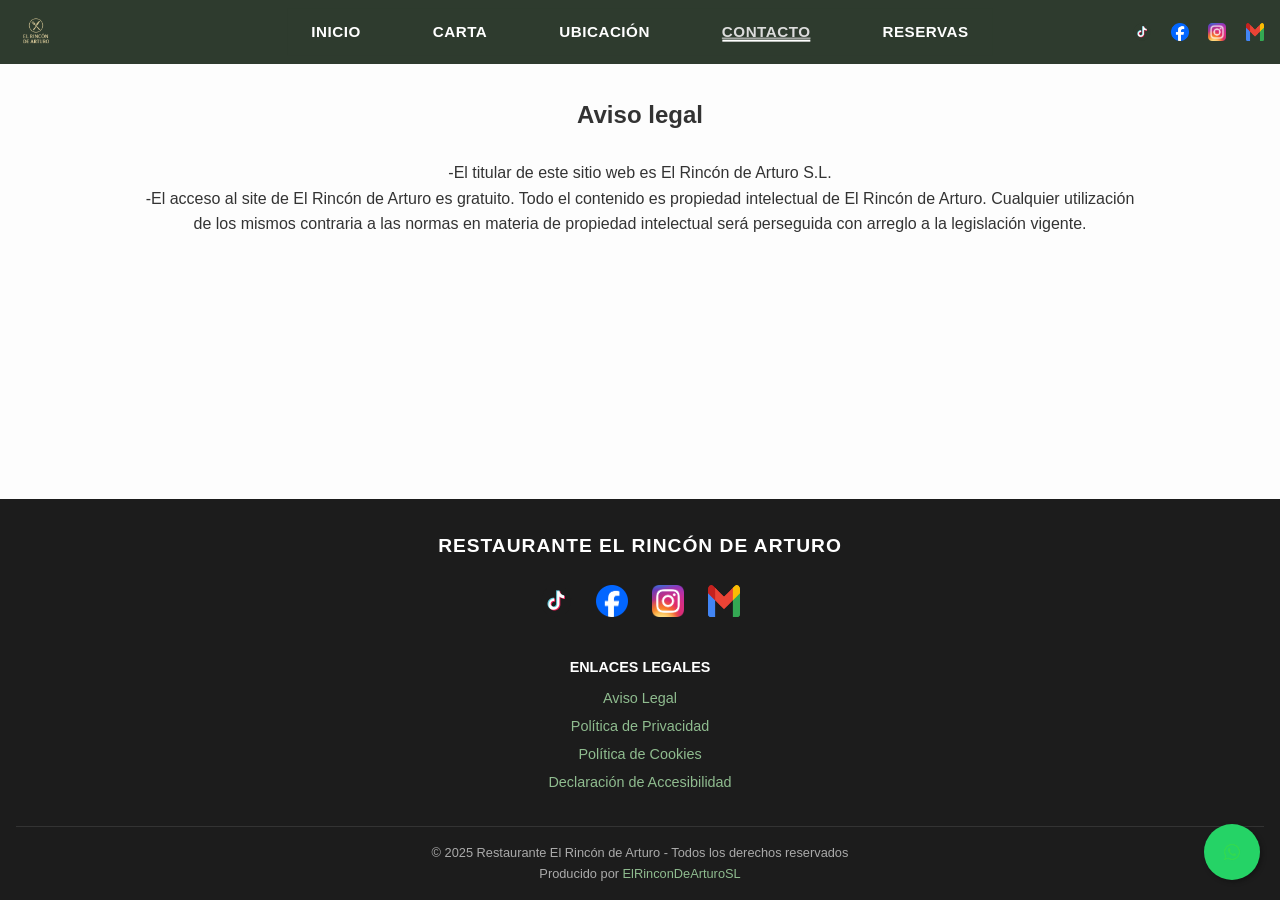
==== aviso_legal.html @ 9d73969c "version final 1.0" ====
<!DOCTYPE html>
<html lang="es">
<head>
  <meta charset="UTF-8" />
  <meta name="viewport" content="width=device-width, initial-scale=1, viewport-fit=cover" />
  <title>Aviso Legal - Restaurante El Rincón de Arturo</title>

  <!-- Estilos compartidos -->
  <link rel="stylesheet" href="css/style.css" />
  <link rel="stylesheet" href="css/header.css" />
  <link rel="stylesheet" href="css/wasap.css" />
  <link rel="icon" href="img/logo_restaurante.png" type="image/png" />
</head>
<body>

 <!-- HEADER -->
  <header class="main-header">
    <div class="top-bar">
      <a href="index.html" class="brand" aria-label="El Rincón de Arturo - Inicio">
        <img src="img/logo_restaurante.png" alt="El Rincón de Arturo - Logo" />
      </a>
      <div class="social-icons">
        <a href="https://www.tiktok.com/@elrincondearturotoledo" target="_blank" rel="noopener noreferrer">
          <img src="img/tiktok_icon.png" alt="tiktok" />
        </a>
        <a href="https://www.facebook.com/julian.fernandezmateo?locale=es_ES" target="_blank" rel="noopener noreferrer">
          <img src="img/icon_facebook.png" alt="Facebook" />
        </a>
        <a href="https://www.instagram.com/elrincondearturotoledo/" target="_blank" rel="noopener noreferrer" aria-label="Instagram">
          <img src="img/instagram_icon.png" alt="Instagram" />
        </a>
        <a
          href="mailto:elrincondearturo1@gmail.com?subject=Consulta%20Restaurante%20El%20Sabor&body=Hola%2C%20tengo%20una%20duda..."
          target="_blank" rel="noopener noreferrer" aria-label="Email">
          <img src="img/mail_icon.png" alt="Email" />
        </a>
      </div>
    </div>

    <!-- Menú principal -->
    <nav class="main-nav">
      <ul>
        <li><a href="index.html">INICIO</a></li>
        <li><a href="menu.html">CARTA</a></li>
        <li><a href="ubicacion.html">UBICACIÓN</a></li>
        <li><a href="contacto.html" class="active">CONTACTO</a></li>
        <li><a href="reservas.html">RESERVAS</a></li>
      </ul>
    </nav>
  </header>
  <!-- /HEADER -->

  <main>
  

 <!-- Cabecera -->
  <section class="section">
    <div class="container" style="text-align:center;">
      <h1>Aviso legal</h1>
      
     <br>
      <p >
    -El titular de este sitio web es El Rincón de Arturo S.L.
    <br>
    -El acceso al site de El Rincón de Arturo es gratuito. Todo el contenido es propiedad intelectual de El Rincón de Arturo.  Cualquier utilización de los mismos contraria a las normas en materia de propiedad intelectual será perseguida con arreglo a la legislación vigente.
      </p>
      
    </div>
 


</main>


  <!-- FOOTER -->
  <footer class="footer">
    <div class="footer-container">
      <h2 class="footer-title">RESTAURANTE EL RINCÓN DE ARTURO</h2>

      <div class="footer-social">
        <a href="https://www.tiktok.com/@elrincondearturotoledo" target="_blank" rel="noopener noreferrer">
          <img src="img/tiktok_icon.png" alt="tiktok" />
        </a>
        <a href="https://www.facebook.com/julian.fernandezmateo?locale=es_ES" target="_blank" rel="noopener noreferrer">
          <img src="img/icon_facebook.png" alt="Facebook" />
        </a>
        <a href="https://www.instagram.com/elrincondearturotoledo/" target="_blank" rel="noopener noreferrer">
          <img src="img/instagram_icon.png" alt="Instagram" />
        </a>
        <a
          href="mailto:elrincondearturo1@gmail.com?subject=Consulta%20Restaurante%20El%20Sabor&body=Hola%2C%20tengo%20una%20duda..."
          target="_blank" rel="noopener noreferrer">
          <img src="img/mail_icon.png" alt="Gmail" />
        </a>
      </div>

      <div class="footer-legal">
        <h3>ENLACES LEGALES</h3>
        <a href="aviso_legal.html">Aviso Legal</a>
        <a href="politica_de_privacidad.html">Política de Privacidad</a>
        <a href="politica_cokies.html">Política de Cookies</a>
        <a href="declarion_accesibilidad.html">Declaración de Accesibilidad</a>
      </div>
    </div>

    <div class="footer-bottom">
      <p>&copy; 2025 Restaurante El Rincón de Arturo - Todos los derechos reservados</p>
      <p>Producido por <a href="#">ElRinconDeArturoSL</a></p>
    </div>
  </footer>
  <!-- /FOOTER -->

  <!-- Botón flotante WhatsApp -->
  <a
    href="https://wa.me/34619694746?text=Hola%20quiero%20m%C3%A1s%20informaci%C3%B3n"
    class="whatsapp-float"
    target="_blank"
    rel="noopener noreferrer"
    aria-label="WhatsApp">
    <img src="img/icon_wasap.png" alt="WhatsApp" />
  </a>

  <!-- JS unificado -->
  <script src="js/principal.js"></script>
</body>
</html>
---- css/style.css ----
/* =========================================================
   Base / Reset
========================================================= */
* { margin: 0; padding: 0; box-sizing: border-box; }

html, body { height: 100%; }
html, body { overflow-x: hidden; } /* evita scroll lateral */

:root{
  --verde-oscuro:#0f1d17; /* banda oscura */
  --verde:#2e3b2e;        /* botones, acentos */
  --blanco:#fff;
  --gris-suave:#fafafa;
  --borde:#eee;
}

body{
  font-family: Arial, sans-serif;
  line-height: 1.6;
  background: #fdfdfd;
  color: #333;
  min-height: 100vh;
  display: flex;
  flex-direction: column;
}

/* El contenido empuja el footer hacia abajo */
main { flex: 1; }

/* Utilidades de sección/anchura común */
.section { padding: 2rem 1rem; }
.container { max-width: 1000px; margin: 0 auto; }

/* Full width (banda a ancho completo) — versión única */
.full-bleed{
  position: relative;
  left: 50%;
  right: 50%;
  margin-left: -50vw;
  margin-right: -50vw;
  width: 100vw;
  max-width: 100vw;        /* importante para no desbordar */
  overflow-x: clip;        /* Safari/WebKit moderno */
}

/* =========================================================
   HEADER en una sola barra: logo | menú (centrado) | redes
========================================================= */
.main-header{
  background: var(--verde);
  position: relative;
}

/* Fila superior */
.top-bar{
  display:flex;
  justify-content:space-between;
  align-items:center;
  padding:.6rem 1rem;
  min-height:64px;           /* alto uniforme para centrar el menú */
}

/* Logo */
.brand{
  display:inline-flex; align-items:center; gap:.5rem; text-decoration:none;
}
.brand img{
  height: 40px;              /* antes 100px: ahora mucho más limpio */
  width:auto; display:block;
}

/* Redes */
.social-icons{ display:flex; align-items:center; gap:.6rem; }
.social-icons img{ width:22px; height:22px; display:block; }

/* Menú centrado, alineado a la misma altura que redes/brand */
.main-nav{
  position:absolute; left:50%; top:50%;
  transform: translate(-50%,-50%);      /* centrado perfecto dentro de la barra */
}
.main-nav ul{
  display:flex; list-style:none; gap:1.5rem; align-items:center;
}
.main-nav a{
  color:#fff; text-decoration:none; font-weight:bold;
}
.main-nav a:hover,
.main-nav a.active{ text-decoration: underline; }



/* =========================================================
   Botones
========================================================= */
.btn{
  display:inline-block;
  padding:.65rem 1.05rem;
  border-radius:8px;
  text-decoration:none;
  font-weight:700;
}
.btn-primary{ background:var(--verde); color:var(--blanco); }
.btn-primary:hover{ filter:brightness(1.05); }
.btn-ghost{ background:#fff; color:var(--verde); }
.btn-ghost:hover{ filter:brightness(.98); }

/* =========================================================
   Intro / Presentación (banda oscura)
========================================================= */
.intro{ background: var(--verde-oscuro); color:#fff; overflow:hidden; }
.intro .container{ text-align:center; }

.intro-eyebrow{
  letter-spacing:.1em; font-size:.8rem; color:#c8d3cd; margin-bottom:.25rem;
}
.intro-handle{ font-weight:700; margin-bottom:.75rem; }

.intro-title{
  font-size:clamp(1.6rem,3.2vw,2.4rem);
  line-height:1.2;
  margin:1rem 0 .75rem;
}
.intro-lead{
  max-width:820px; margin:0 auto 1.5rem; color:#e7efe9;
}

.intro-grid{
  display:grid;
  grid-template-columns: repeat(2,minmax(0,1fr));
  gap:1.2rem;
  margin-top:1.2rem;
}
.intro-grid article{
  background: rgba(255,255,255,0.04);
  border:1px solid rgba(255,255,255,0.08);
  border-radius:10px;
  padding:1rem;
  text-align:left;
}

/* =========================================================
   Platos destacados (tarjetas)
========================================================= */
.platos .grid{
  display:grid;
  grid-template-columns:repeat(auto-fit,minmax(200px,1fr));
  gap:1rem;
  margin-top:1rem;
}
.card{
  background:#fff;
  border:1px solid var(--borde);
  border-radius:10px;
  overflow:hidden;
}
.card img{ width:100%; height:150px; object-fit:cover; display:block; }
.card .body{ padding:.9rem; text-align:center; }
.price{ color:var(--verde); font-weight:700; }

/* =========================================================
   Info simple / Horarios
========================================================= */
.info p{ margin:.2rem 0; }

/* =========================================================
   Mapa responsive
========================================================= */
.map-wrap{
  position:relative;
  padding-top:56.25%;
  width:100%;
  border-radius:8px;
  overflow:hidden;
}
.map-wrap iframe{
  position:absolute; inset:0;
  width:100%; height:100%;
  border:0;
}

/* =========================================================
   Reseñas (carrusel)
========================================================= */
.reseñas{ text-align:center; }
.review-container{
  position:relative;
  max-width:700px;
  margin:1rem auto 0;
}
.review{
  display:none;
  padding:1rem;
  background:var(--gris-suave);
  border:1px solid var(--borde);
  border-radius:10px;
  font-style:italic;
}
.review.active{ display:block; }
.review .stars{ color:gold; font-size:1.1rem; margin:.5rem 0; }

/* =========================================================
   Footer
========================================================= */
footer {
  background: #333; color: white; text-align: center; padding: 1rem; width: 100%;
}
.footer {
  background-color: #1c1c1c; color:#fff; padding: 2rem 1rem 1rem; text-align:center; font-size:.9rem;
}
.footer-container { max-width: 1000px; margin: auto; }
.footer-title { margin-bottom: 1rem; font-size: 1.2rem; letter-spacing: 1px; }

.footer-nav { margin: 1rem 0; }
.footer-nav a { color:#fff; margin: 0 10px; text-decoration:none; font-weight:500; }
.footer-nav a:hover { color: #c0c0c0; }

.footer-social { margin: 1.5rem 0; }
.footer-social a { margin: 0 10px; display: inline-block; }
.footer-social img { width: 32px; height: 32px; transition: transform .3s, opacity .3s; }
.footer-social img:hover { transform: scale(1.1); opacity: .8; }

.footer-legal { margin-top: 2rem; }
.footer-legal h3 { font-size: .9rem; margin-bottom: .5rem; font-weight: bold; }
.footer-legal a { display:block; color:#8fbc8f; text-decoration:none; margin:.3rem 0; }
.footer-legal a:hover { text-decoration: underline; }

.footer-bottom {
  margin-top: 2rem; border-top: 1px solid #333; padding-top: 1rem;
  font-size: .8rem; color: #aaa;
}
.footer-bottom a { color: #8fbc8f; text-decoration: none; }
.footer-bottom a:hover { text-decoration: underline; }

/* =========================================================
   Contacto / Formulario
========================================================= */
.link-strong { font-weight:700; color:#2e3b2e; text-decoration:underline; }

.contact-social-inline{
  margin:.75rem 0 0; display:flex; justify-content:center; gap:1rem;
}
.contact-social-inline img{ width:42px; height:42px; display:block; }

.contact-form{
  max-width:760px; margin:0 auto; background:#fff; border:1px solid var(--borde);
  border-radius:12px; padding:1.25rem;
}
.contact-form .form-group{ margin-bottom:1rem; }
.contact-form label{ display:block; margin-bottom:.35rem; font-weight:600; }
.contact-form input,
.contact-form textarea{
  width:100%; padding:.75rem .85rem; border:1px solid #d9dfe4; border-radius:10px; outline:none; font:inherit; background:#fff;
}
.contact-form input::placeholder,
.contact-form textarea::placeholder{ color:#9aa4ae; }
.contact-form input:focus,
.contact-form textarea:focus{ border-color:#2e3b2e; box-shadow:0 0 0 3px rgba(46,59,46,.12); }

.error-msg{ display:block; color:#b3261e; font-size:.85rem; margin-top:.35rem; }
.form-ok{ margin-top:.75rem; color:#2e7d32; text-align:center; font-weight:600; }

/* =========================================================
   Tarjetas PDF del menú
========================================================= */
.menu-cards{
  display:grid;
  grid-template-columns: repeat(3, minmax(0, 1fr));
  gap: 1rem;
  margin-top: 1rem;
}
.menu-card{
  position: relative; display:block; border-radius:12px; overflow:hidden;
  box-shadow: 0 8px 24px rgba(0,0,0,.08); isolation:isolate; background:#000;
}
.menu-card img{
  width:100%; height:100%; aspect-ratio:3/4; object-fit:cover; display:block;
  transition: transform .45s ease, opacity .45s ease;
}
.menu-card::after{
  content:""; position:absolute; inset:0;
  background: linear-gradient(180deg, rgba(0,0,0,.0) 20%, rgba(0,0,0,.55) 100%);
  z-index:1; transition:opacity .35s ease;
}
.menu-card__label{
  position:absolute; left:12px; right:12px; bottom:12px; z-index:2;
  color:#fff; font-weight:800; letter-spacing:.04em; text-align:center;
  padding:.55rem .75rem; border-radius:10px; background:rgba(46,59,46,.85);
  backdrop-filter: blur(1px);
}
.menu-card:hover img,
.menu-card:focus img{ transform:scale(1.04); }
.menu-card:hover::after,
.menu-card:focus::after{ opacity:.9; }
.menu-card:focus{ outline:3px solid #2e3b2e; outline-offset:2px; }

/* =========================================================
   Arreglos móviles / alturas / WhatsApp / Hero
========================================================= */
@supports (height: 100svh){ body{ min-height:100svh; } }
@supports (height: 100dvh){ body{ min-height:100dvh; } }

@media (max-width: 900px){ .menu-cards{ grid-template-columns: repeat(2, minmax(0, 1fr)); } }
@media (max-width: 520px){ .menu-cards{ grid-template-columns: 1fr; } }

@media (max-width: 760px){
  .intro-grid{ grid-template-columns:1fr; }
  .brand img{ height:34px; }

  /* En móvil el menú baja debajo para no apretar la barra */
  .top-bar{ flex-wrap:wrap; padding:.6rem .75rem; }
  .main-nav{
    position: static; transform:none; width:100%; margin-top:.4rem;
  }
  .main-nav ul{ justify-content:center; gap:1rem; flex-wrap:wrap; }
}

/* Hero en móvil: altura controlada */
@media (max-width: 480px){ .hero-media{ height: 220px; } }

/* Botón de WhatsApp encima de todo pero sin tapar */
.whatsapp-float{ z-index:50; bottom:16px; right:16px; }
.whatsapp-float img{ width:52px; height:52px; }

/* =========================================================
   Popup cookies
========================================================= */
.cookie-popup{
  position:fixed; bottom:0; left:0; right:0; background:rgba(28,28,28,.95);
  color:#fff; padding:1rem; text-align:center; z-index:1000; display:none;
  animation: slideUp .4s ease;
}
.cookie-popup__content{ max-width:800px; margin:auto; }
.cookie-popup__content p{ margin-bottom:.5rem; font-size:.9rem; }
.cookie-popup__actions{ margin-top:.5rem; }
.cookie-popup .btn{ margin:0 .3rem; }

@keyframes slideUp{
  from{ transform:translateY(100%); opacity:0; }
  to{ transform:translateY(0); opacity:1; }
}

/* ========= Secciones alternas / divisor / tarjetas suaves ========= */
.section--alt { background: #f6f8f7; }

.section-title {
  text-align: center;
  font-size: clamp(1.4rem, 2.6vw, 2rem);
  margin-bottom: 1.5rem;
  letter-spacing: .02em;
}

.divider {
  width: 90px; height: 3px;
  background: linear-gradient(90deg, #c7d6cc, #2e3b2e);
  margin: .5rem auto 1.5rem;
  border-radius: 999px;
}

.card-soft {
  background: #fff;
  border: 1px solid rgba(0,0,0,.05);
  border-radius: 14px;
  box-shadow: 0 8px 24px rgba(0,0,0,.06);
  padding: clamp(1rem, 2.2vw, 1.25rem);
}

/* ========= Animación de entrada (reveal on scroll) ========= */
.reveal {
  opacity: 0;
  transform: translateY(18px);
  transition: opacity .6s ease, transform .6s ease;
  will-change: opacity, transform;
}
.reveal.is-visible {
  opacity: 1;
  transform: translateY(0);
}
/* retrasos opcionales encadenados */
.reveal[data-delay="1"] { transition-delay: .1s; }
.reveal[data-delay="2"] { transition-delay: .2s; }
.reveal[data-delay="3"] { transition-delay: .3s; }
.reveal[data-delay="4"] { transition-delay: .4s; }

/* ========= Header sticky con blur cuando haces scroll ========= */
.main-header { position: sticky; top: 0; z-index: 100; }
.main-header.is-scrolled .top-bar {
  background: rgba(46,59,46,.8);
  backdrop-filter: blur(6px);
  transition: background .25s ease, backdrop-filter .25s ease;
}

/* ========= Parallax sutil del hero (se activa con JS) ========= */
.hero-media { transform: translateZ(0); }
.parallax-on .hero-media {
  will-change: transform;
  transition: transform .12s linear;
}


/* --- HERO con carrusel --- */
.hero { position: relative; }
.hero .container { position: relative; }

/* El carrusel debe tener altura propia */
.hero-slider{
  position: relative;
  height: clamp(280px, 42vw, 420px);   /* misma lógica que tenías en .hero-media */
  border-radius: 8px;
  overflow: hidden;
}

/* Cada slide ocupa todo el carrusel */
.hero-slide{
  position: absolute;
  inset: 0;
  opacity: 0;
  transition: opacity .6s ease;
}
.hero-slide.is-active{ opacity: 1; }

/* La imagen llena el slide */
.hero-slide .hero-media{
  width: 100%;
  height: 100%;
  object-fit: cover;
  display: block;
}

/* Capas: overlay por encima de la foto, texto por encima de todo */
.hero-overlay {
  background: rgba(0, 0, 0, 0.35);
  z-index: 2;
  position: absolute;
  inset: 0;
  border-radius: 8px;
}
.hero-content {
  position: absolute;
  inset: 0;
  display: flex;
  flex-direction: column;
  justify-content: center;
  align-items: center;
  text-align: center;
  color: #fff;
  z-index: 3;
  padding: 0 1rem;
}

/* Controles del carrusel por encima */
.hero-prev, .hero-next, .hero-dots{ z-index: 3; }
---- css/header.css ----
/* HEADER ESTILO */
.main-header {
  width: 100%;
  background-color: #2e3b2e; /* verde oscuro */
  color: #fff;
  font-size: 0.95rem;
}

/* Barra superior */
.top-bar {
  display: flex;
  justify-content: space-between;
  align-items: center;
  padding: 0.3rem 1rem;
}

.contact-info {
  display: flex;
  align-items: center;
  gap: 0.5rem;
}

.contact-info .icon {
  width: 18px;
  height: 18px;
}

.social-icons {
  position: relative;
  z-index: 1000; /* asegura que está encima de todo */
}

.social-icons a {
  margin-left: 10px;
  display: inline-block;
}

.social-icons img {
  width: 18px;
  height: 18px;
  filter: none;
  transition: transform 0.2s;
  cursor: pointer;
}

.social-icons img:hover {
  transform: scale(1.2);
}

/* Menú principal */
.main-nav {
  background-color: #2e3b2e;
}

.main-nav ul {
  display: flex;
  justify-content: center;
  list-style: none;
  margin: 0;
  padding: 0.7rem 0;
}

.main-nav li {
  margin: 0 1.5rem;
}

.main-nav a {
  color: #fff;
  text-decoration: none;
  font-weight: bold;
  letter-spacing: 0.5px;
  transition: border-bottom 0.3s, color 0.3s;
}

.main-nav a.active,
.main-nav a:hover {
  border-bottom: 2px solid #fff;
  color: #ddd;
}
/* Respeta el notch / barra superior en iOS */
.main-header { padding-top: env(safe-area-inset-top); }

/* Menú en móvil: quepa y no “empuje” la página rara */
@media (max-width: 768px){
  .main-nav ul{
    flex-wrap: wrap;       /* o cambia a tu hamburguesa si ya la pusimos */
    gap: .4rem .75rem;
    padding: .5rem .75rem;
  }
  .main-nav li{ margin: 0; }
  .main-nav a{ font-size: .95rem; }
}
---- css/wasap.css ----
/* BOTÓN FLOTANTE WHATSAPP */
.whatsapp-float {
  position: fixed;          /* ← clave para que no empuje el layout */
  width: 60px;
  height: 60px;
  bottom: 20px;
  right: 20px;
  background-color: #25d366;
  border-radius: 50%;
  display: inline-flex;     /* centra el icono dentro */
  justify-content: center;
  align-items: center;
  box-shadow: 2px 2px 5px rgba(0,0,0,0.3);
  z-index: 9999;            /* por encima del footer */
}

.whatsapp-float img {
  width: 34px;              /* controla el tamaño del icono */
  height: 34px;
  display: block;
}

@media (min-width: 992px) {
  .whatsapp-float { width: 56px; height: 56px; }
  .whatsapp-float img { width: 32px; height: 32px; }
}
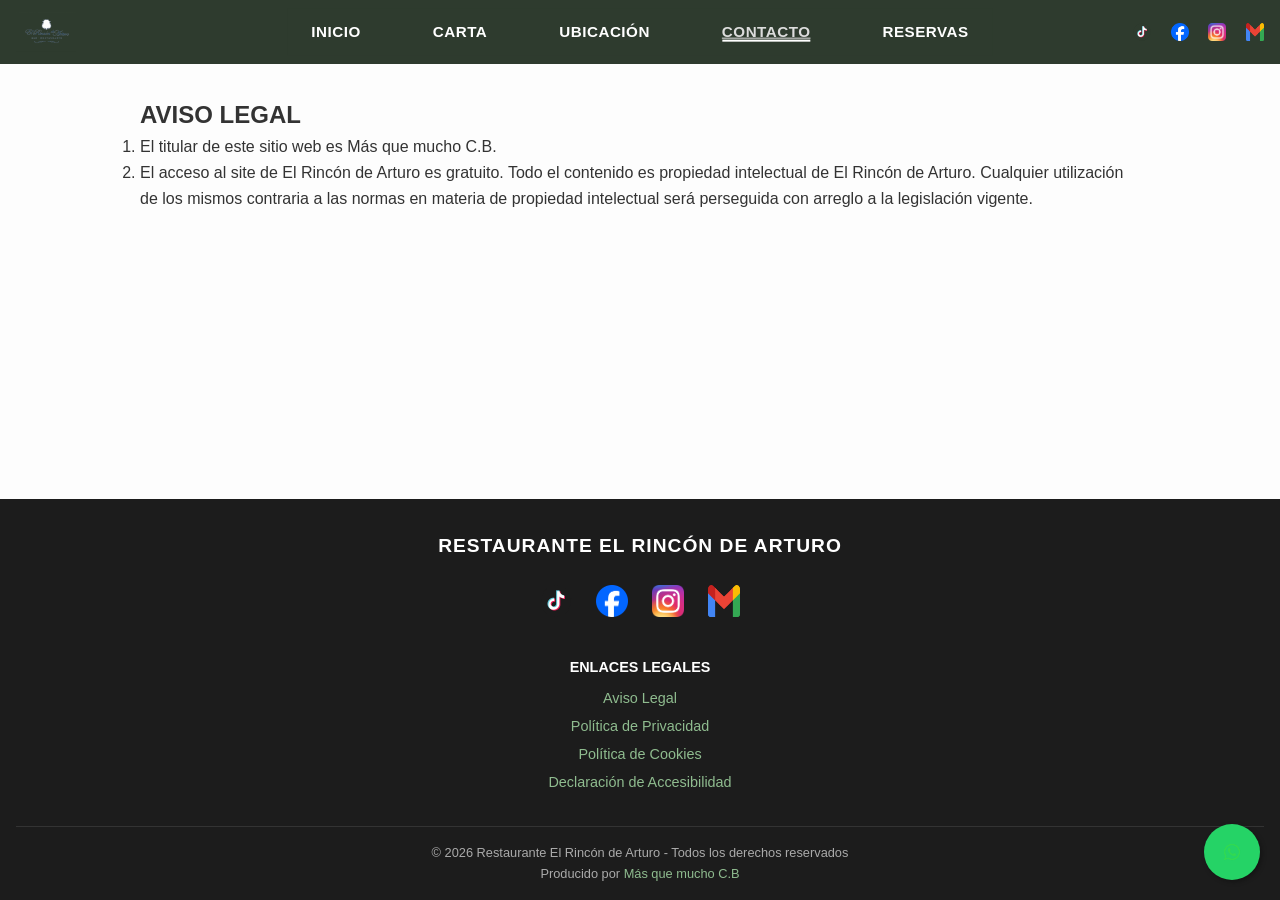
==== commit a1f24437: "cambio logo y apartado legal" ====
--- a/aviso_legal.html
+++ b/aviso_legal.html
@@ -9,7 +9,7 @@
   <link rel="stylesheet" href="css/style.css" />
   <link rel="stylesheet" href="css/header.css" />
   <link rel="stylesheet" href="css/wasap.css" />
-  <link rel="icon" href="img/logo_restaurante.png" type="image/png" />
+  <link rel="icon" href="img/logo.png" type="image/png" />
 </head>
 <body>
 
@@ -17,7 +17,7 @@
   <header class="main-header">
     <div class="top-bar">
       <a href="index.html" class="brand" aria-label="El Rincón de Arturo - Inicio">
-        <img src="img/logo_restaurante.png" alt="El Rincón de Arturo - Logo" />
+        <img src="img/logo.png" alt="El Rincón de Arturo - Logo" />
       </a>
       <div class="social-icons">
         <a href="https://www.tiktok.com/@elrincondearturotoledo" target="_blank" rel="noopener noreferrer">
@@ -50,25 +50,21 @@
   </header>
   <!-- /HEADER -->
 
-  <main>
-  
+ <main>
+  <section class="section">
+    <div class="container legal-page">
+      <h1 class="legal-title">AVISO LEGAL</h1>
 
- <!-- Cabecera -->
-  <section class="section">
-    <div class="container" style="text-align:center;">
-      <h1>Aviso legal</h1>
-      
-     <br>
-      <p >
-    -El titular de este sitio web es El Rincón de Arturo S.L.
-    <br>
-    -El acceso al site de El Rincón de Arturo es gratuito. Todo el contenido es propiedad intelectual de El Rincón de Arturo.  Cualquier utilización de los mismos contraria a las normas en materia de propiedad intelectual será perseguida con arreglo a la legislación vigente.
-      </p>
-      
+      <ol class="legal-list">
+        <li>El titular de este sitio web es Más que mucho C.B.</li>
+        <li>
+          El acceso al site de El Rincón de Arturo es gratuito. Todo el contenido es propiedad intelectual de
+          El Rincón de Arturo. Cualquier utilización de los mismos contraria a las normas en materia de
+          propiedad intelectual será perseguida con arreglo a la legislación vigente.
+        </li>
+      </ol>
     </div>
- 
-
-
+  </section>
 </main>
 
 
@@ -104,8 +100,8 @@
     </div>
 
     <div class="footer-bottom">
-      <p>&copy; 2025 Restaurante El Rincón de Arturo - Todos los derechos reservados</p>
-      <p>Producido por <a href="#">ElRinconDeArturoSL</a></p>
+      <p>&copy; 2026 Restaurante El Rincón de Arturo - Todos los derechos reservados</p>
+      <p>Producido por <a href="#">Más que mucho C.B</a></p>
     </div>
   </footer>
   <!-- /FOOTER -->
--- a/css/style.css
+++ b/css/style.css
@@ -447,6 +447,99 @@
   padding: 0 1rem;
 }
 
+.legal-subtitle{
+  font-size: 1rem;
+  font-weight: 700;
+  text-transform: uppercase;
+  margin: .5rem 0 1.2rem;
+  letter-spacing: .03em;
+}
+
+.legal-page p{
+  margin: .8rem 0;
+  line-height: 1.7;
+}
+
+/* Sublistas a, b, c… */
+.legal-sublist{
+  margin-top: .5rem;
+  padding-left: 1.2rem;
+  list-style-type: lower-alpha;
+}
+
+.legal-sublist li{
+  margin: .4rem 0;
+}
+
+/* ====== Legales: secciones + tabla + listas ====== */
+.legal-note{
+  margin: .4rem 0 1.2rem;
+  font-size: .95rem;
+  color: #555;
+}
+
+.legal-h2{
+  font-size: 1.05rem;
+  font-weight: 800;
+  text-transform: uppercase;
+  letter-spacing: .03em;
+  margin: 1.4rem 0 .55rem;
+}
+
+.legal-bullets{
+  margin: .4rem 0 1rem;
+  padding-left: 1.1rem;
+  text-align: left;
+}
+.legal-bullets li{ margin: .45rem 0; line-height: 1.7; }
+
+.legal-links{
+  margin: .6rem 0 1rem;
+  padding-left: 1.1rem;
+}
+.legal-links li{ margin: .35rem 0; }
+
+/* Tabla responsive */
+.legal-table-wrap{
+  margin: .8rem 0 1.2rem;
+  overflow-x: auto;
+  border: 1px solid rgba(0,0,0,.10);
+  border-radius: 10px;
+  background: #fff;
+}
+
+.legal-table{
+  width: 100%;
+  border-collapse: collapse;
+  min-width: 720px;
+}
+
+.legal-table th,
+.legal-table td{
+  text-align: left;
+  padding: .75rem .8rem;
+  border-bottom: 1px solid rgba(0,0,0,.08);
+  vertical-align: top;
+  line-height: 1.5;
+}
+
+.legal-table thead th{
+  font-weight: 800;
+  background: #f6f8f7;
+}
+/* Sub-viñetas para páginas legales */
+.legal-subbullets{
+  margin-top: .45rem;
+  padding-left: 1.1rem;
+  list-style: disc;
+}
+
+.legal-subbullets li{
+  margin: .35rem 0;
+  line-height: 1.7;
+}
+
+
 /* Controles del carrusel por encima */
 .hero-prev, .hero-next, .hero-dots{ z-index: 3; }
 
